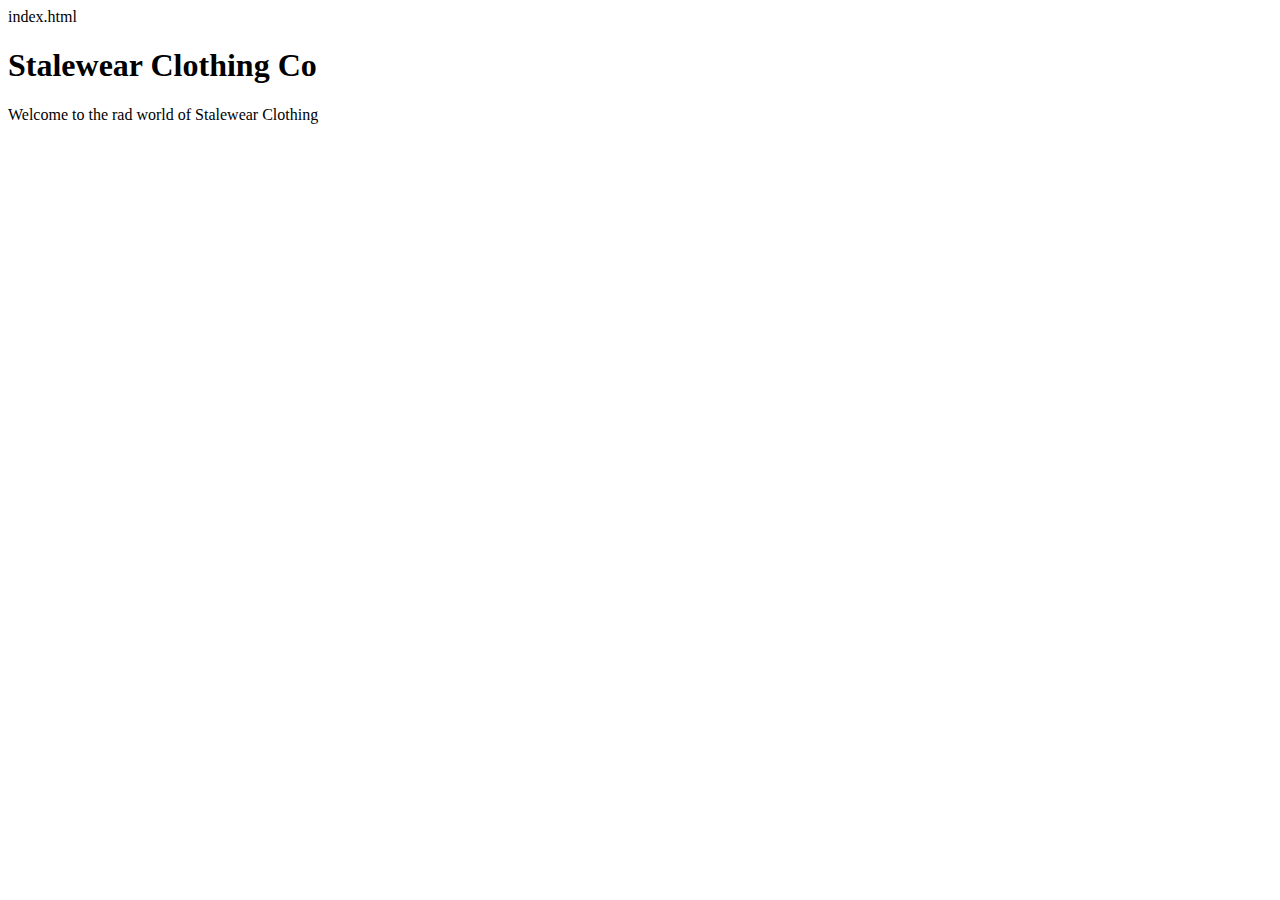
==== Unit_1/index.html @ 2fa7a08d "syncing my new repository" ====
index.html
<!DOCTYPE html>
<html>
<head>
	<title>Stalewear Clothing Co</title>
	<link rel="stylesheet" type="text/css" href="css.style.css">
</head>
	<body>
	<h1>Stalewear Clothing Co</h1>

	<p>Welcome to the rad world of Stalewear Clothing</p>

</body>
</html>
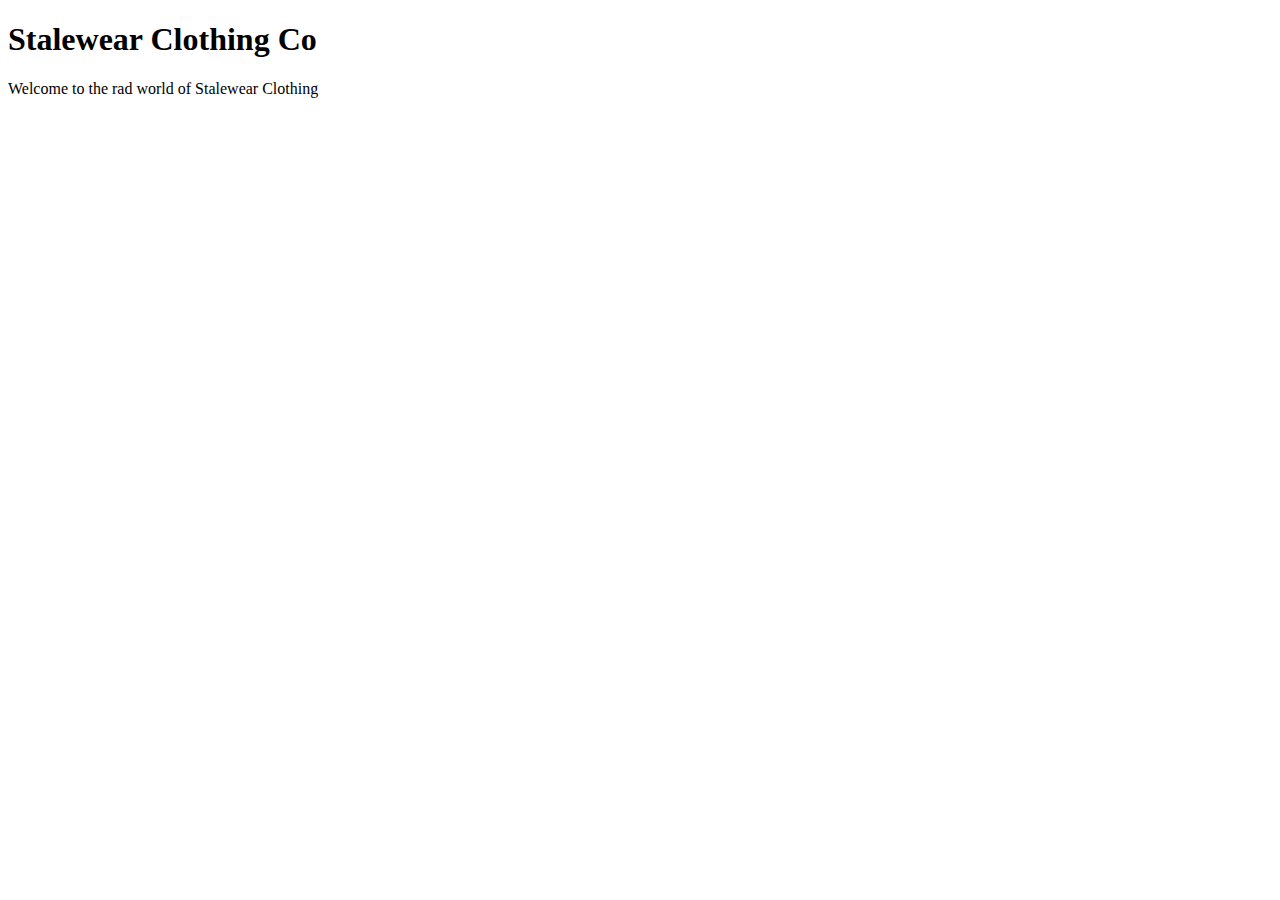
==== commit 941be332: "html update" ====
--- a/Unit_1/index.html
+++ b/Unit_1/index.html
@@ -1,9 +1,9 @@
-index.html
 <!DOCTYPE html>
 <html>
 <head>
+	<link rel="stylesheet" type="text/css" href="css.style.css">
 	<title>Stalewear Clothing Co</title>
-	<link rel="stylesheet" type="text/css" href="css.style.css">
+	
 </head>
 	<body>
 	<h1>Stalewear Clothing Co</h1>
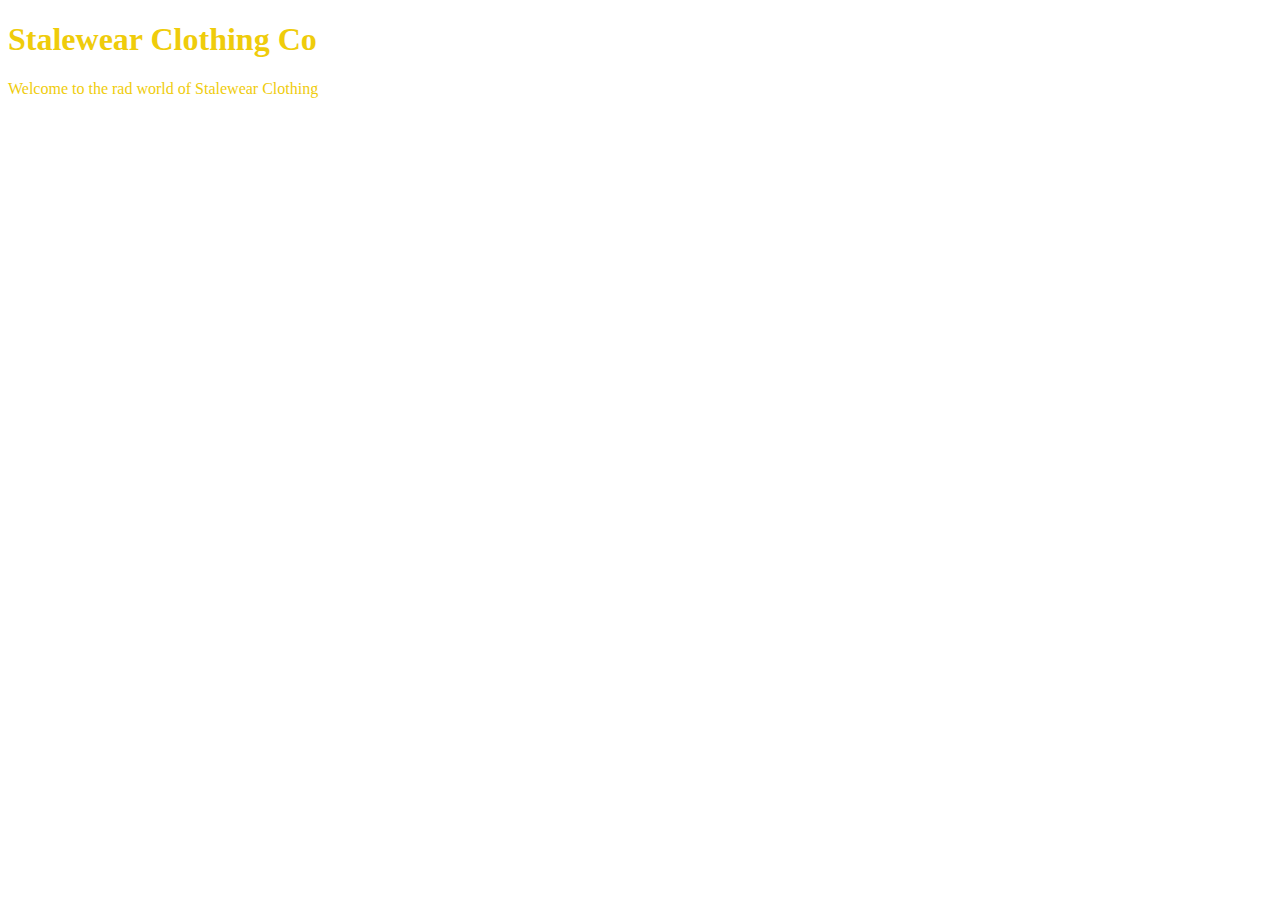
==== commit 927946b7: "css / change" ====
--- a/Unit_1/index.html
+++ b/Unit_1/index.html
@@ -1,7 +1,7 @@
 <!DOCTYPE html>
 <html>
 <head>
-	<link rel="stylesheet" type="text/css" href="css.style.css">
+	<link rel="stylesheet" type="text/css" href="css/style.css">
 	<title>Stalewear Clothing Co</title>
 	
 </head>
--- a/Unit_1/css/style.css
+++ b/Unit_1/css/style.css
@@ -0,0 +1,9 @@
+style.css
+body {
+	background-color: #021c4c;
+}
+
+h1, p {
+	color: #efcc0b;
+	
+}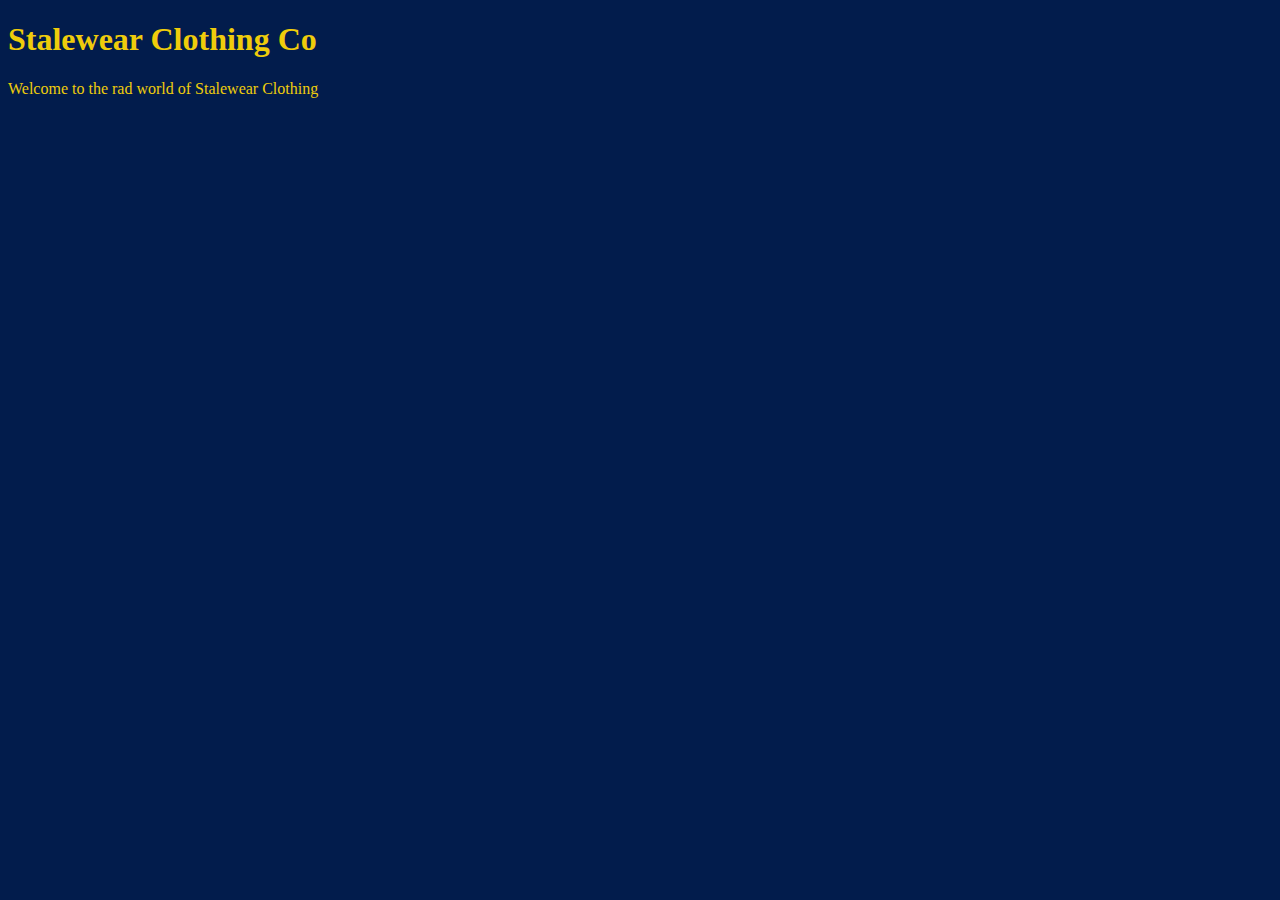
==== commit 0a4dff4d: "SWC website Mockups" ====
--- a/Unit_1/index.html
+++ b/Unit_1/index.html
@@ -1,14 +1,19 @@
 <!DOCTYPE html>
 <html>
+
 <head>
+	
 	<link rel="stylesheet" type="text/css" href="css/style.css">
 	<title>Stalewear Clothing Co</title>
 	
 </head>
-	<body>
+	
+<body>
+
 	<h1>Stalewear Clothing Co</h1>
 
 	<p>Welcome to the rad world of Stalewear Clothing</p>
 
 </body>
+
 </html>--- a/Unit_1/css/style.css
+++ b/Unit_1/css/style.css
@@ -1,4 +1,4 @@
-style.css
+
 body {
 	background-color: #021c4c;
 }
